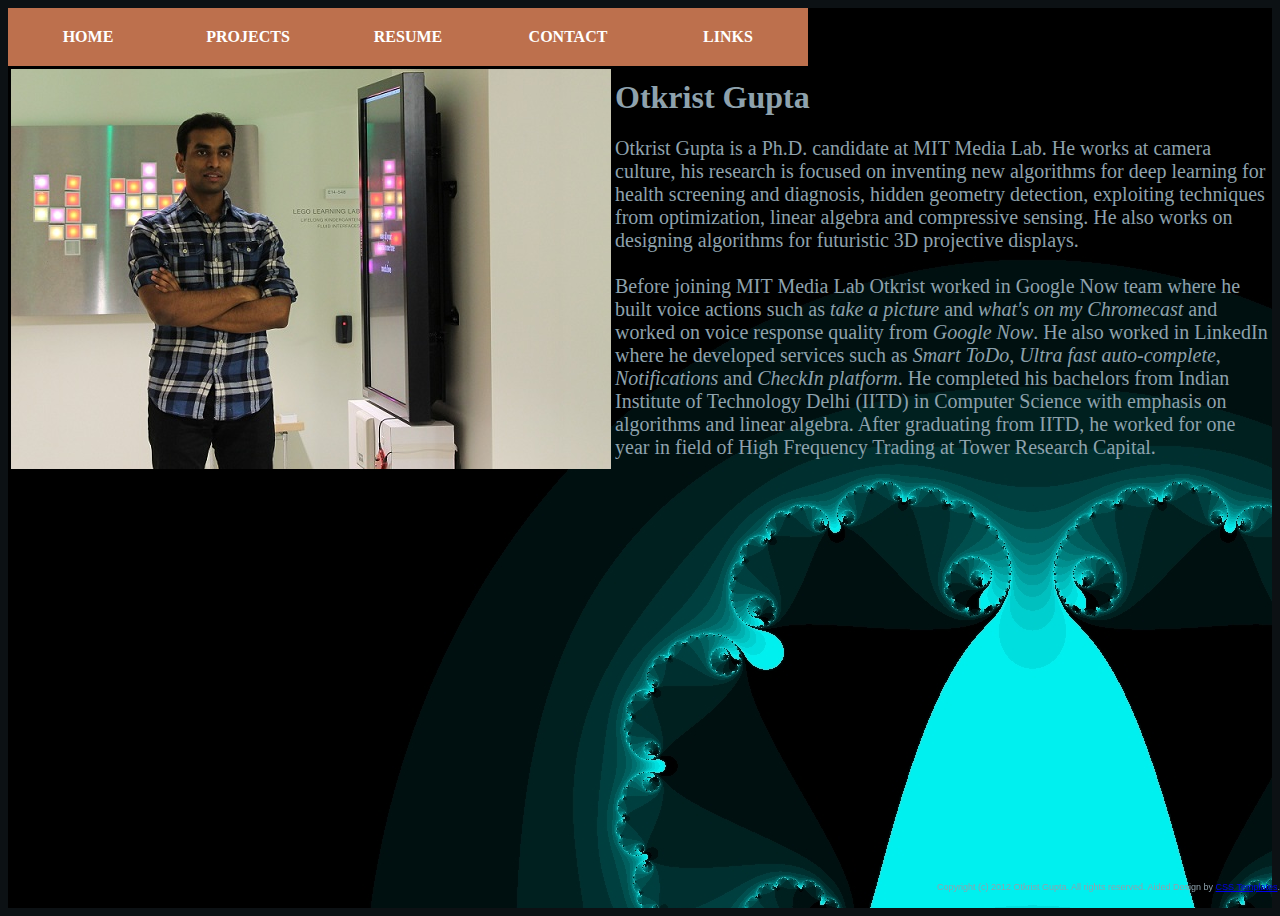
==== index.html @ 3d0edc49 "Adding some js to show a different image everytime!" ====
<html>
<head>
  <title>Otkrist Gupta</title>
  <link rel="icon"
      type="image/png"
      href="">
  <link rel="stylesheet" href="webpage.css">
   <script type="text/javascript" src="julia.js"> </script>
</head>
<body>
<div id="foobar"> 
<!-- style="background-image: url(img/Julia_portrait_3.jpeg);"> -->

<div id="mynavbar">
  <ul class="navBar">
  <li class="navLinkItem"><a href="index.html" class="navLink">Home</a></li>
  <li class="navLinkItem"><a href="projects.html" class="navLink">Projects</a></li>
  <li class="navLinkItem"><a href="Otkrist GuptaTech1.0.pdf" class="navLink">Resume</a></li>
  <li class="navLinkItem"><a href="contact.html" class="navLink">Contact</a></li>
  <li class="navLinkItem"><a href="links.html" class="navLink">Links</a></li>
  </ul>
</div>


<table>
<tr><td>
  <img src="images/IMG_8051_500.jpg">
</td><td style="align: top;text-align: top;">
<h1>
Otkrist Gupta
</h1>
<div style="font-size: 20px;">
Otkrist Gupta is a Ph.D. candidate at MIT Media Lab. He works at camera culture, his research is focused on inventing new algorithms for deep learning for health screening and diagnosis, hidden geometry detection, exploiting techniques from optimization, linear algebra and compressive sensing. He also works on designing algorithms for futuristic 3D projective displays.
 </br></br> Before joining MIT Media Lab Otkrist worked in Google Now team where he built voice actions such as <i>take a picture</i> and <i>what's on my Chromecast</i> and worked on voice response quality from <i>Google Now</i>. He also worked in LinkedIn where he developed services such as <i> Smart ToDo</i>, <i>Ultra fast auto-complete</i>, <i>Notifications</i> and <i>CheckIn platform</i>. He completed his bachelors from Indian Institute of Technology Delhi (IITD) in Computer Science with emphasis on algorithms and linear algebra. After graduating from IITD, he worked for one year in field of High Frequency Trading at Tower Research Capital.
</div>
</td></tr>
</table>

<div id="footer">
  Copyright (c) 2012 Otkrist Gupta. All rights reserved. Aided Design by <a href="http://www.freecsstemplates.org/">CSS Templates</a>.
</div>

</div>
</body>
</html>
---- webpage.css ----
body {
  background-color: #0C1114;
  color: #8EA2AD;
}

#foobar {
  /*background-image: url(img/Julia_portrait_3.jpeg);*/
  height:100vh;
}

ul.navBar
{
list-style-type:none;
margin:0;
padding:0;
overflow:hidden;
}
li.navLinkItem
{
float:left;
}
a.navLink:link,a.navLink:visited
{
display:block;
width:120px;
font-weight:bold;
color:#FFFFFF;
background: #BD704D url(images/img02.gif) repeat-x top left;
text-align:center;
padding:20px;
text-decoration:none;
text-transform:uppercase;
}
a.navLink:hover,a.navLink:active
{
background-color:#666666;
}
#footer
{
     font-size: 9px;
     font-family: Verdana, Geneva, Arial, sans-serif;
     text-align: right;
     position: fixed !important;
     bottom: 0px;
   float: left;
     left: 0px;
     width: 100%;
     height: 18px;
   margin: 0;
   border: 0;
   padding:0;
}
.credits
{
     font-size: 0px;
     font-family: Verdana, Geneva, Arial, sans-serif;
     text-align: center;
}
.project
{
  border-style:outset;
  border-width:medium;
  border-color:grey;
  height:220px;
  width:340px;
}
.projecttext
{
  font-size: 10px;
}
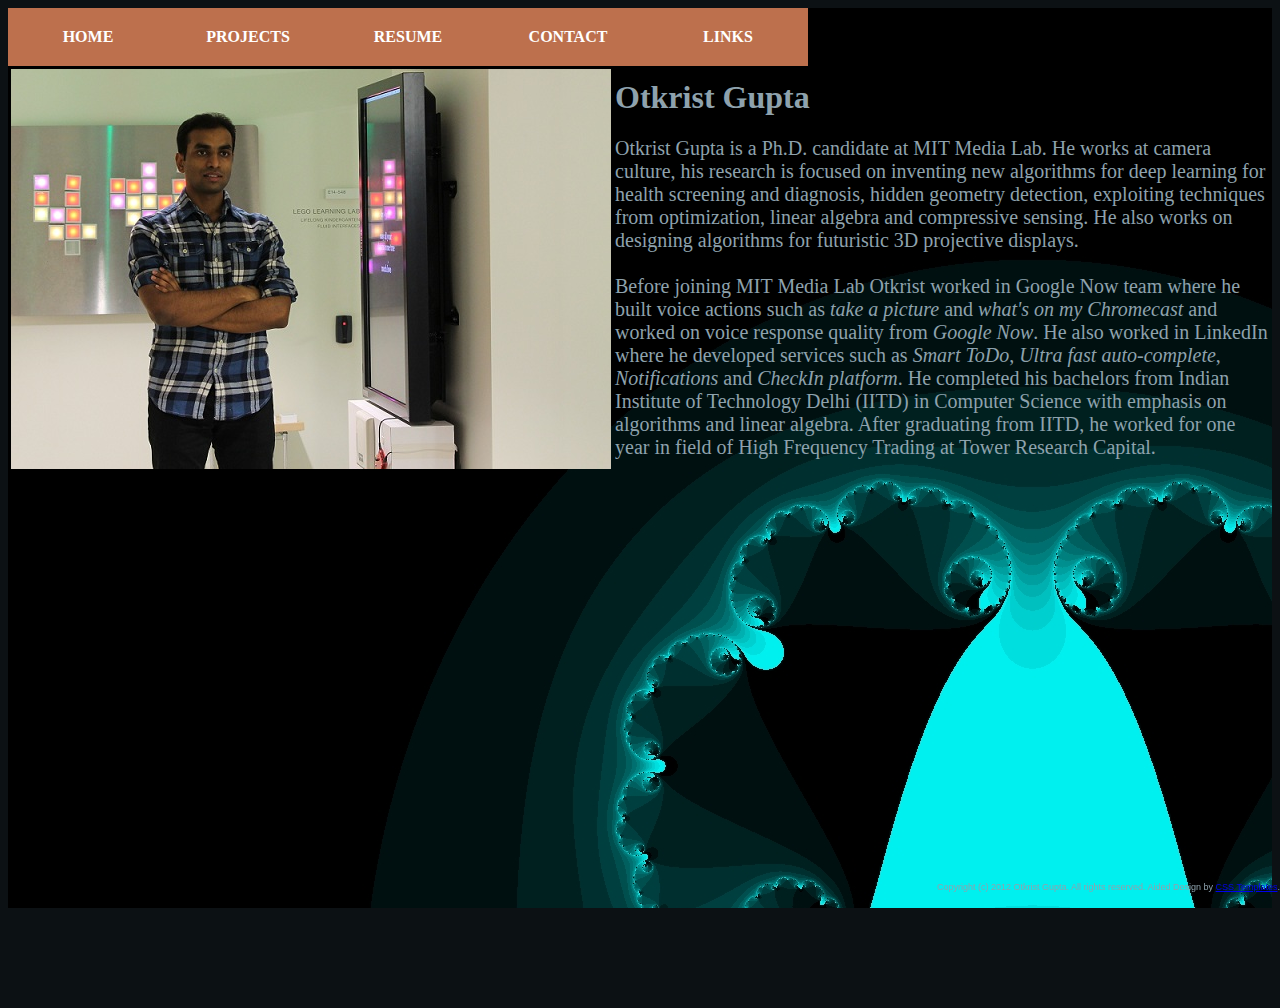
==== commit 75b14dc9: "Minor" ====
--- a/index.html
+++ b/index.html
@@ -9,8 +9,8 @@
 </head>
 <body>
 <div id="foobar"> 
-<!-- style="background-image: url(img/Julia_portrait_3.jpeg);"> -->
-
+<canvas id="myCanvas"></canvas>
+<div id="overlay">
 <div id="mynavbar">
   <ul class="navBar">
   <li class="navLinkItem"><a href="index.html" class="navLink">Home</a></li>
@@ -39,7 +39,7 @@
 <div id="footer">
   Copyright (c) 2012 Otkrist Gupta. All rights reserved. Aided Design by <a href="http://www.freecsstemplates.org/">CSS Templates</a>.
 </div>
-
+</div>
 </div>
 </body>
 </html>
--- a/webpage.css
+++ b/webpage.css
@@ -5,8 +5,20 @@
 }
 
 #foobar {
-  /*background-image: url(img/Julia_portrait_3.jpeg);*/
+  background-image: url(img/Julia_portrait_3.jpeg);
   height:100vh;
+}
+
+#foobar {
+  position: relative;
+}
+#foobar canvas, #overlay {
+  position: absolute;
+}
+canvas {
+  border: 0px solid black;
+  height: 1000px;
+  width: 1000px;
 }
 
 ul.navBar
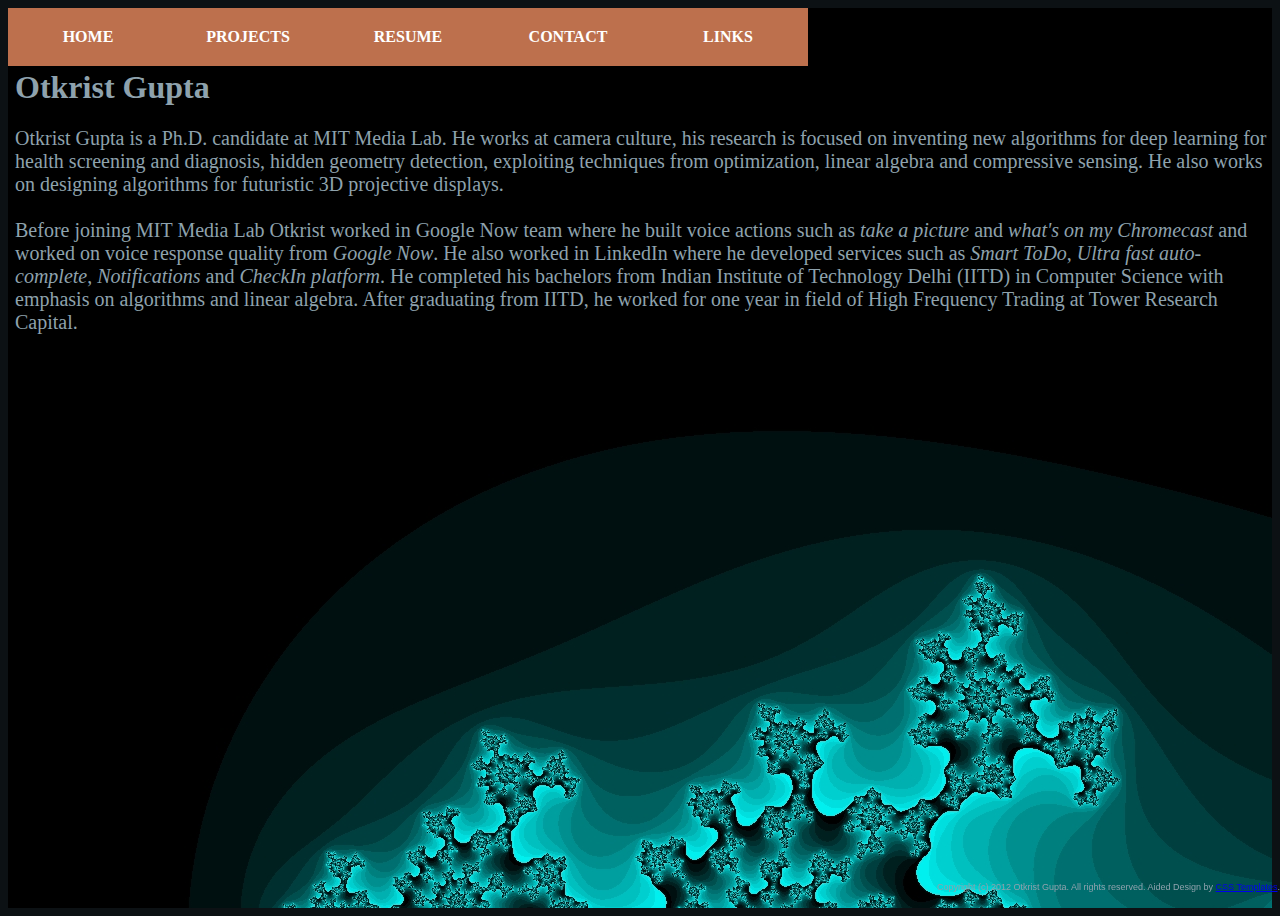
==== commit 27a6031b: "First crack at julia set construction in javascript. Prototyping in matlab required before releasing" ====
--- a/index.html
+++ b/index.html
@@ -24,7 +24,7 @@
 
 <table>
 <tr><td>
-  <img src="images/IMG_8051_500.jpg">
+  <!-- <img src="images/IMG_8051_500.jpg"> -->
 </td><td style="align: top;text-align: top;">
 <h1>
 Otkrist Gupta
--- a/webpage.css
+++ b/webpage.css
@@ -17,8 +17,8 @@
 }
 canvas {
   border: 0px solid black;
-  height: 1000px;
-  width: 1000px;
+  height: 100%;
+  width: 100%;
 }
 
 ul.navBar
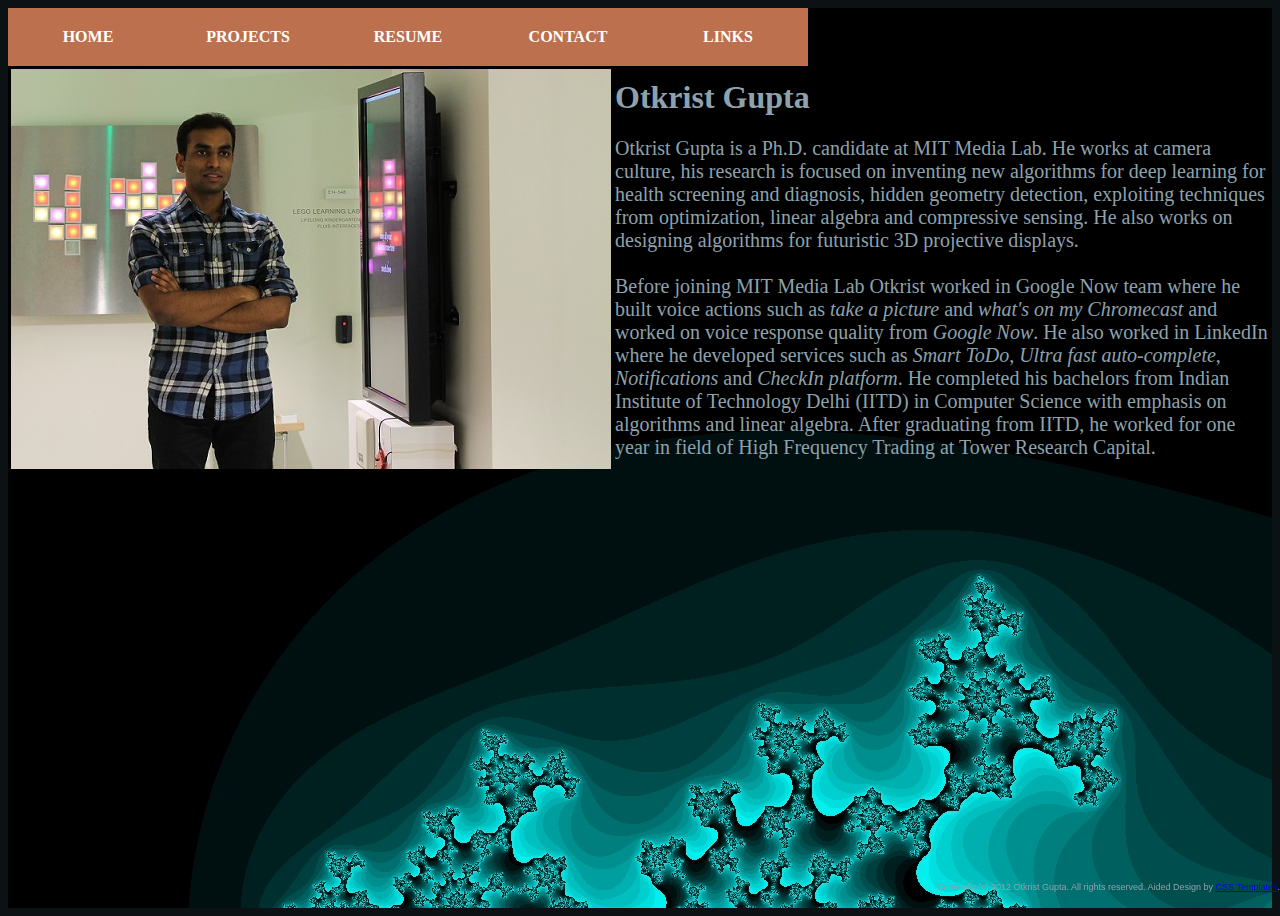
==== commit 601fb2eb: "Minor" ====
--- a/index.html
+++ b/index.html
@@ -24,7 +24,7 @@
 
 <table>
 <tr><td>
-  <!-- <img src="images/IMG_8051_500.jpg"> -->
+  <img src="images/IMG_8051_500.jpg">
 </td><td style="align: top;text-align: top;">
 <h1>
 Otkrist Gupta
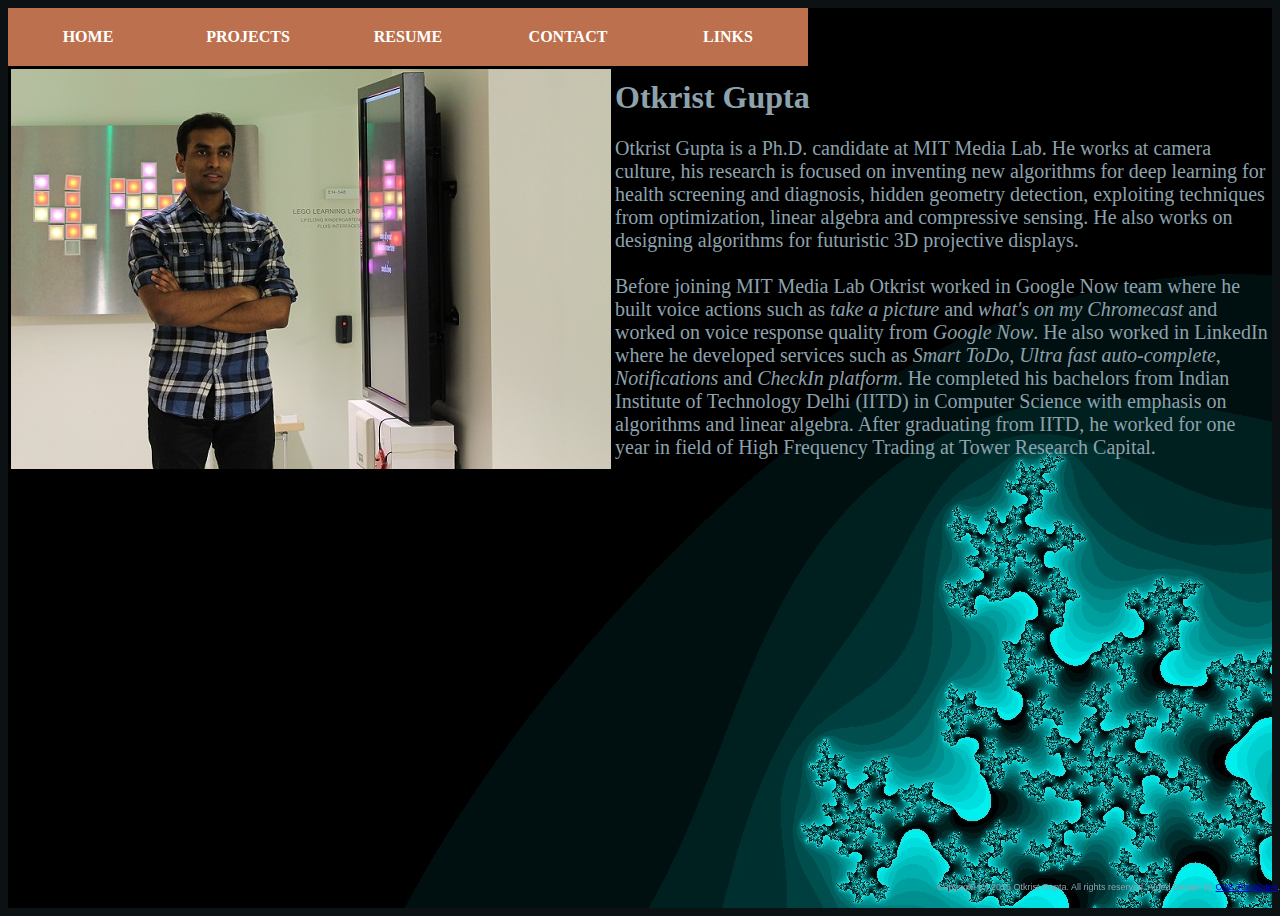
==== commit 3a715077: "minor" ====
--- a/index.html
+++ b/index.html
@@ -37,7 +37,7 @@
 </table>
 
 <div id="footer">
-  Copyright (c) 2012 Otkrist Gupta. All rights reserved. Aided Design by <a href="http://www.freecsstemplates.org/">CSS Templates</a>.
+  Copyright (c) 2016 Otkrist Gupta. All rights reserved. Aided Design by <a href="http://www.freecsstemplates.org/">CSS Templates</a>.
 </div>
 </div>
 </div>
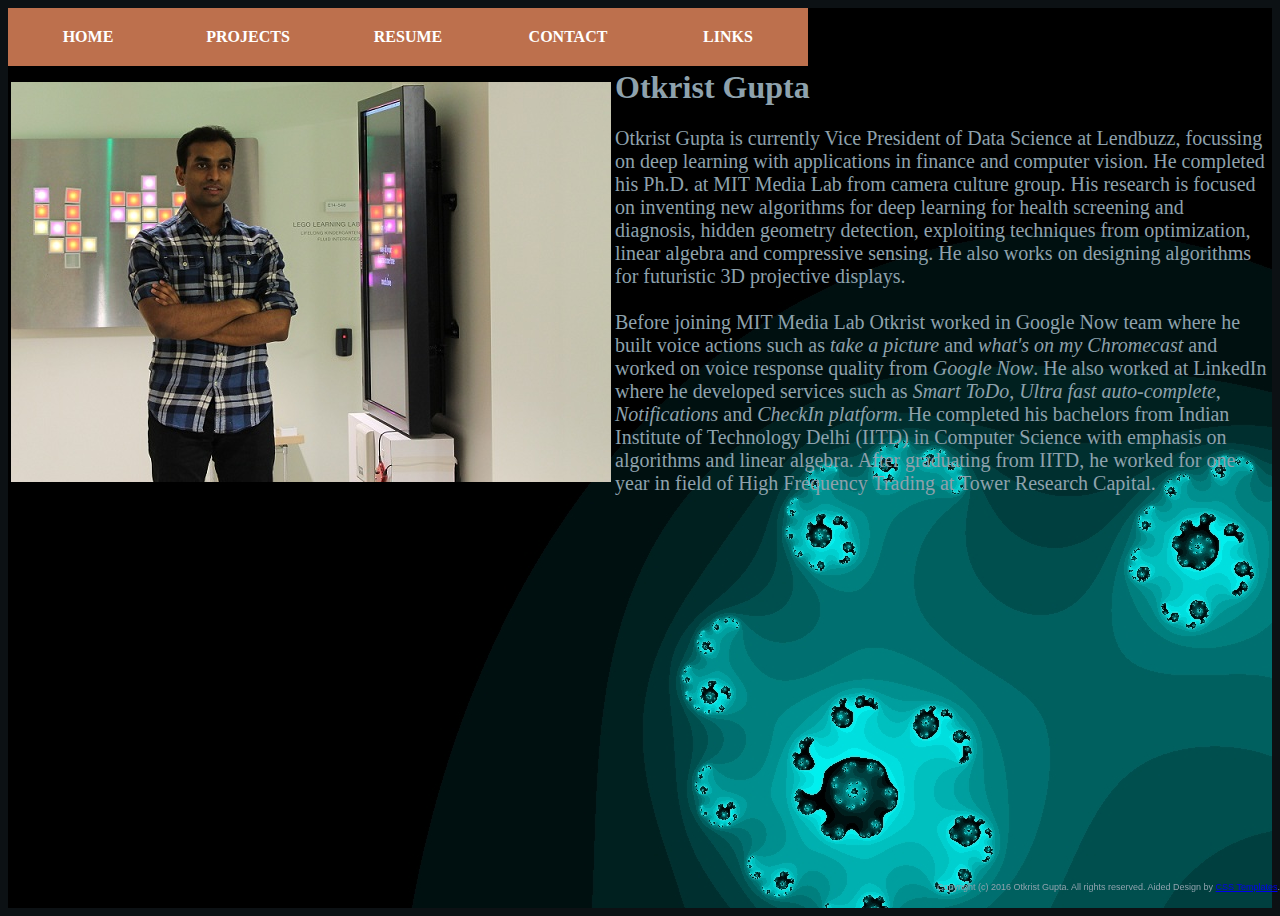
==== commit 735bb0a8: "minor" ====
--- a/index.html
+++ b/index.html
@@ -30,8 +30,8 @@
 Otkrist Gupta
 </h1>
 <div style="font-size: 20px;">
-Otkrist Gupta is a Ph.D. candidate at MIT Media Lab. He works at camera culture, his research is focused on inventing new algorithms for deep learning for health screening and diagnosis, hidden geometry detection, exploiting techniques from optimization, linear algebra and compressive sensing. He also works on designing algorithms for futuristic 3D projective displays.
- </br></br> Before joining MIT Media Lab Otkrist worked in Google Now team where he built voice actions such as <i>take a picture</i> and <i>what's on my Chromecast</i> and worked on voice response quality from <i>Google Now</i>. He also worked in LinkedIn where he developed services such as <i> Smart ToDo</i>, <i>Ultra fast auto-complete</i>, <i>Notifications</i> and <i>CheckIn platform</i>. He completed his bachelors from Indian Institute of Technology Delhi (IITD) in Computer Science with emphasis on algorithms and linear algebra. After graduating from IITD, he worked for one year in field of High Frequency Trading at Tower Research Capital.
+Otkrist Gupta is currently Vice President of Data Science at Lendbuzz, focussing on deep learning with applications in finance and computer vision. He completed his Ph.D. at MIT Media Lab from camera culture group. His research is focused on inventing new algorithms for deep learning for health screening and diagnosis, hidden geometry detection, exploiting techniques from optimization, linear algebra and compressive sensing. He also works on designing algorithms for futuristic 3D projective displays.
+ </br></br> Before joining MIT Media Lab Otkrist worked in Google Now team where he built voice actions such as <i>take a picture</i> and <i>what's on my Chromecast</i> and worked on voice response quality from <i>Google Now</i>. He also worked at LinkedIn where he developed services such as <i> Smart ToDo</i>, <i>Ultra fast auto-complete</i>, <i>Notifications</i> and <i>CheckIn platform</i>. He completed his bachelors from Indian Institute of Technology Delhi (IITD) in Computer Science with emphasis on algorithms and linear algebra. After graduating from IITD, he worked for one year in field of High Frequency Trading at Tower Research Capital.
 </div>
 </td></tr>
 </table>
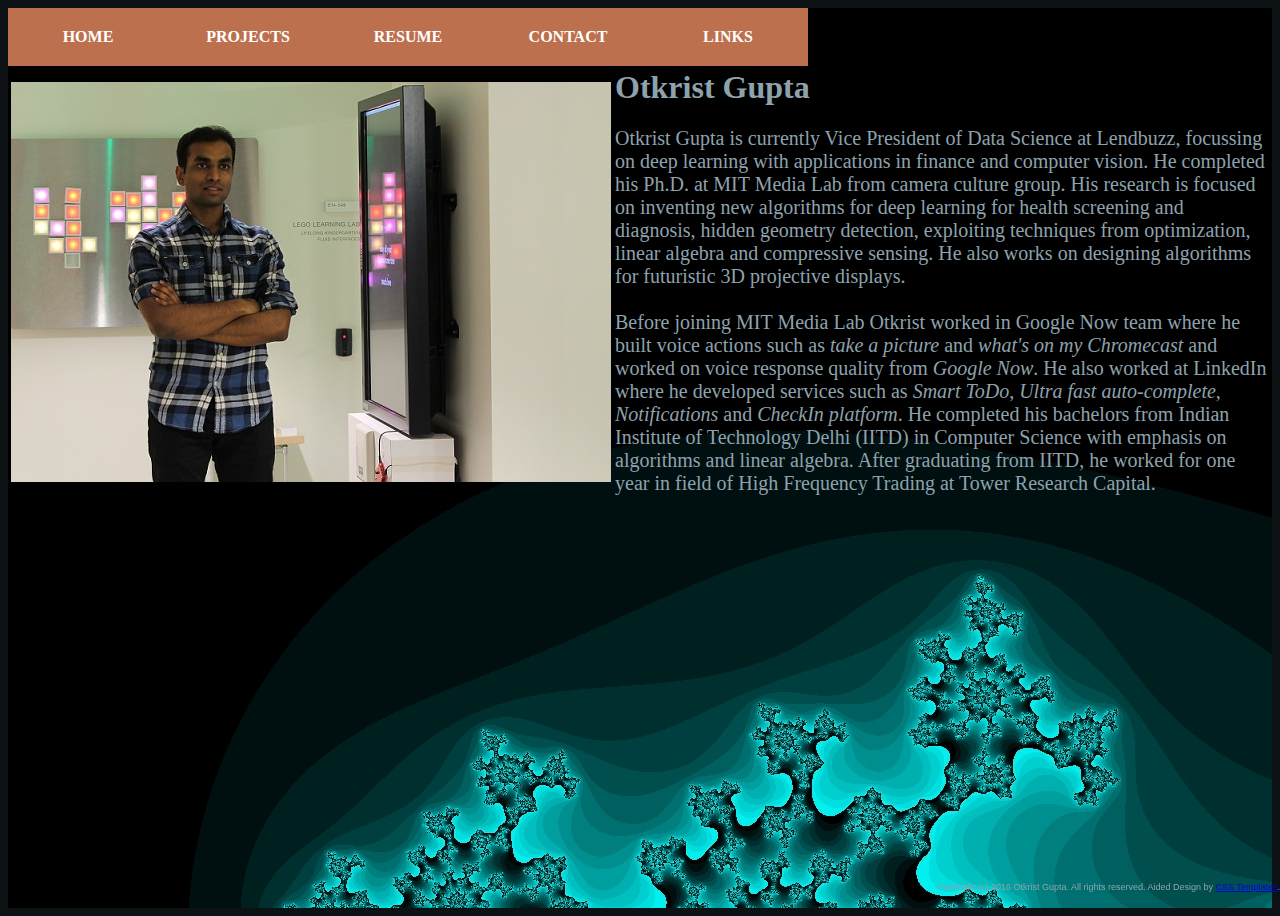
==== commit c715a6da: "stuff" ====
--- a/index.html
+++ b/index.html
@@ -15,7 +15,7 @@
   <ul class="navBar">
   <li class="navLinkItem"><a href="index.html" class="navLink">Home</a></li>
   <li class="navLinkItem"><a href="projects.html" class="navLink">Projects</a></li>
-  <li class="navLinkItem"><a href="Otkrist GuptaTech1.0.pdf" class="navLink">Resume</a></li>
+  <li class="navLinkItem"><a href="OtkristGuptaCV.pdf" class="navLink">Resume</a></li>
   <li class="navLinkItem"><a href="contact.html" class="navLink">Contact</a></li>
   <li class="navLinkItem"><a href="links.html" class="navLink">Links</a></li>
   </ul>
